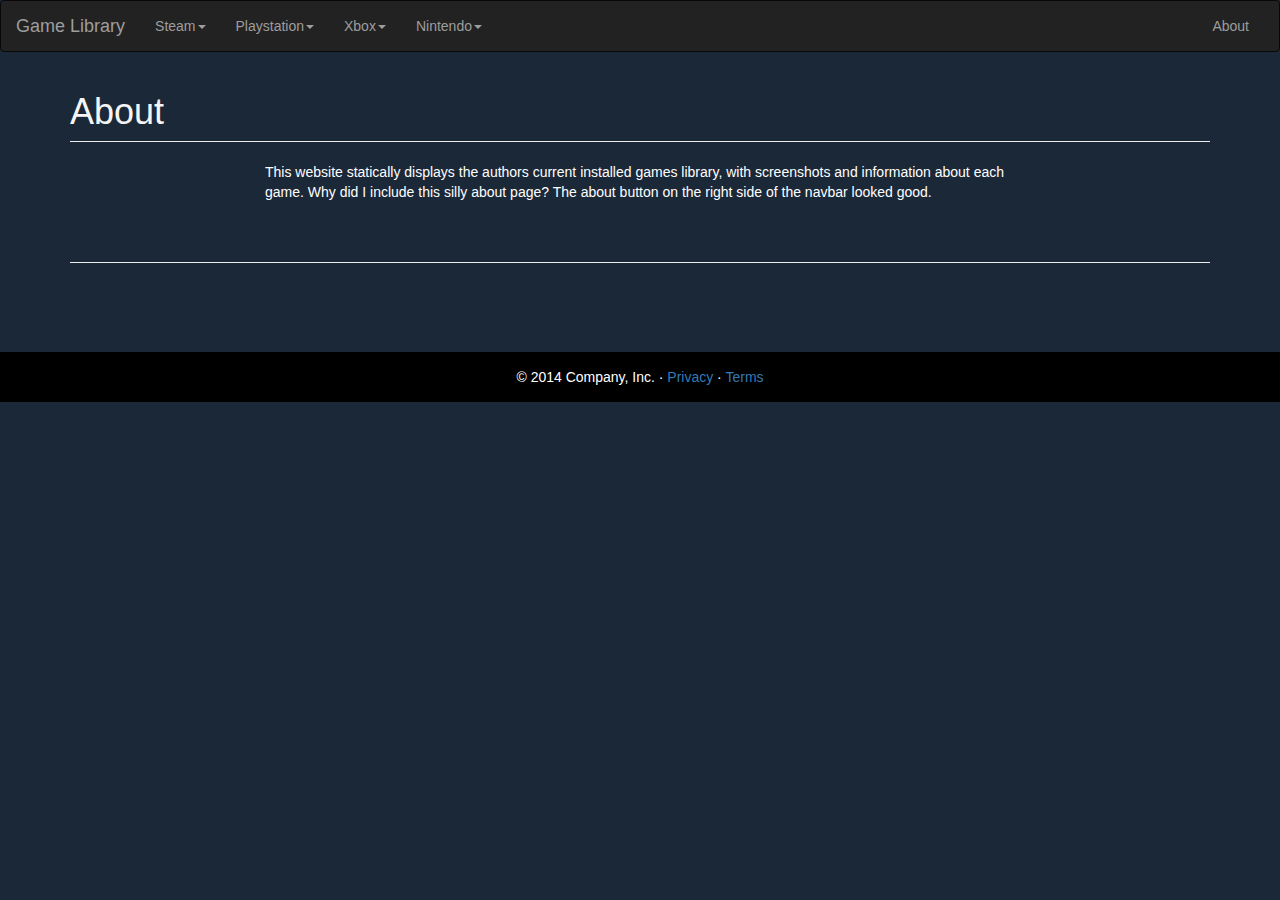
==== about.html @ 1fe8261f "Maybe this works?" ====
<!DOCTYPE html>
<html lang="en">
<head>
    <meta charset="utf-8">
    <meta http-equiv="X-UA-Compatible" content="IE=edge">
    <meta name="viewport" content="width=device-width, initial-scale=1">

    <title>Game Library</title>


    <link href="css/bootstrap.min.css" rel="stylesheet">
    <link href="css/custom.css" rel="stylesheet">

    <![endif]-->
</head>
<body>
<nav class="navbar navbar-inverse">
    <div class="container-fluid">
        <div class="navbar-header">
            <button type="button" class="navbar-toggle" data-toggle="collapse" data-target="#myNavbar">
                <span class="icon-bar"></span>
                <span class="icon-bar"></span>
                <span class="icon-bar"></span>
            </button>
            <a class="navbar-brand" href="Bootstrap%20Test%202.html">Game Library</a>
        </div>
        <div class="collapse navbar-collapse" id="myNavbar">
            <ul class="nav navbar-nav">

                <li class="dropdown">
                    <a class="dropdown-toggle" data-toggle="dropdown" href="#">Steam<span class="caret"></span></a>
                    <ul class="dropdown-menu">
                        <li><a href="csgo.html">Counter-Strike: Global Offensive</a></li>
                        <li><a href="portal.html">Portal 2</a></li>
                        <li><a href="rocket.html">Rocket League</a></li>
                        <li><a href="civ.html">Sid Meier's Civilization VI</a></li>
                        <li><a href="stardew.html">Stardew Valley</a></li>
                        <li><a href="terraria.html">Terraria</a></li>
                    </ul>
                </li>
                <li class="dropdown">
                    <a class="dropdown-toggle" data-toggle="dropdown" href="#">Playstation<span
                            class="caret"></span></a>
                    <ul class="dropdown-menu">
                        <li><a class="no-items btn disabled" href="#">-Empty-</a></li>

                    </ul>
                </li>
                <li class="dropdown">
                    <a class="dropdown-toggle" data-toggle="dropdown" href="#">Xbox<span class="caret"></span></a>
                    <ul class="dropdown-menu">
                        <li><a class="no-items btn disabled" href="#">-Empty-</a></li>

                    </ul>
                </li>
                <li class="dropdown">
                    <a class="dropdown-toggle" data-toggle="dropdown" href="#">Nintendo<span class="caret"></span></a>
                    <ul class="dropdown-menu">
                        <li><a class="no-items btn disabled" href="#">-Empty-</a></li>

                    </ul>
                </li>


            </ul>
            <ul class="nav navbar-nav navbar-right">
                <li><a href="about.html">About</a></li>
                <!-- <li><a id="signup" href="#"><span class="glyphicon glyphicon-user disabled"></span> Sign Up</a></li>
                <li><a id="login" href="#"><span class="glyphicon glyphicon-log-in "></span> Login</a></li> -->
            </ul>
        </div>
    </div>
</nav>


<div class="container about">
    <div class="row">
        <div class="col-lg-12">
            <h1 class="page-header">About
            </h1>
        </div>
    </div>
    <div class="row">
        <div class="col-lg-2"></div>
        <div class="col-lg-8">
            <p>This website statically displays the authors current installed games library, with screenshots and information about each game. Why did I include this silly about page? The about button on the right side of the navbar looked good. </p>
        </div>
    </div>

    <hr class="featurette-divider">

</div><!-- /.container -->

</div>

<footer>

    <p>&copy; 2014 Company, Inc. &middot; <a href="#">Privacy</a> &middot; <a href="#">Terms</a></p>
</footer>

<script src="js/custom.js"></script>
<script src="js/jquery-3.1.1.min.js"></script>
<script src="js/bootstrap.min.js"></script>
</body>
</html>
---- css/custom.css ----
body {
    background-color: #1B2838;
}

.navbar{
    margin-bottom: 0;
}


/* Since positioning the image, we need to help out the caption */
.carousel-row{
    padding-top: 1em;
    padding-bottom: 3em;
}

.carousel{
    padding-bottom: 3em;
}

/* Declare heights because of positioning of img element */
.carousel-item {
    height: 32rem;
    background-color: #777;
}
.carousel-item > img {
    position: absolute;
    top: 0;
    left: 0;
    min-width: 100%;
    height: 32rem;
}

.carousel-indicators {
    top: 1.5rem;
    right: 1.5rem;
    bottom: auto;
    left: auto;
    width: 1rem;
    margin-left: 0;
}

.carousel-indicators > li {
    margin-bottom: .25rem;
}

@media (min-width: 40em) {
    /* Bump up size of carousel content */
    .carousel-caption p {
        margin-bottom: 1.25rem;
        font-size: 1.25rem;
        line-height: 1.4;
    }

    .featurette-heading {
        font-size: 50px;
    }
}

@media (min-width: 62em) {
    .featurette-heading {
        margin-top: 7rem;
    }
}


/* Center align the text within the three columns below the carousel */
.marketing .col-lg-4 {
    margin-top:3rem;
    margin-bottom: 1.5rem;
    text-align: center;
}
.marketing h2 {
    font-weight: normal;
}
.marketing .col-lg-4 p {
    margin-right: .75rem;
    margin-left: .75rem;
}


/* Featurettes
------------------------- */

.featurette-divider {
    margin: 5rem 0; /* Space out the Bootstrap <hr> more */
}

.featurette-divider.smaller{
    margin: 1rem 0;
}
/* Thin out the marketing headings */
.featurette-heading {
    font-weight: 300;
    line-height: 1;
    letter-spacing: -.05rem;
}

.featurette-image{
    display: block;
    max-width:450px;
    max-height:500px;
    width: auto;
    height: auto;
}



.no-items{
    color: dimgray;;
}

ul.nav li a.no-items {
    color: dimgray !important;
    text-align: inherit;
}

.home-thing{
    color: dimgray !important;
    text-align: center;

}

p {
    color: white;
}

.install-date{
    vertical-align: bottom;
}

.sidenav span {
    position: absolute;
    bottom: 15px;

}

.about{
    height:300px
}

h1{
    color: whitesmoke;
}

h2{
    color: darkslateblue;
}
.dunno {
    color: white;
}



/* Set height of the grid so .sidenav can be 100% (adjust if needed) */
.row.content {
    height:600px
}

/* Set gray background color and 100% height */
.sidenav {
    background-color: black;
    opacity: 0.5;
    height: 100%;
    padding: 20px;
}

/* Set black background color, white text and some padding */
footer {
    background-color: black;
    color: white;
    padding: 5px;
    text-align: center;
    padding-top: 15px;
}

/* On small screens, set height to 'auto' for sidenav and grid */
@media screen and (max-width: 767px) {
    .sidenav {
        height: auto;
        padding: 15px;
    }
    .row.content {height: auto;}
}

.home-button {
    margin: 0px;
    width: 20px;
    height: 20px;
    display: block;
}

.home-button-actual {
    margin: 0px;
    width: 25px;
    height: 25px;
    display: block;
}

.with-image{
    float: left;
}
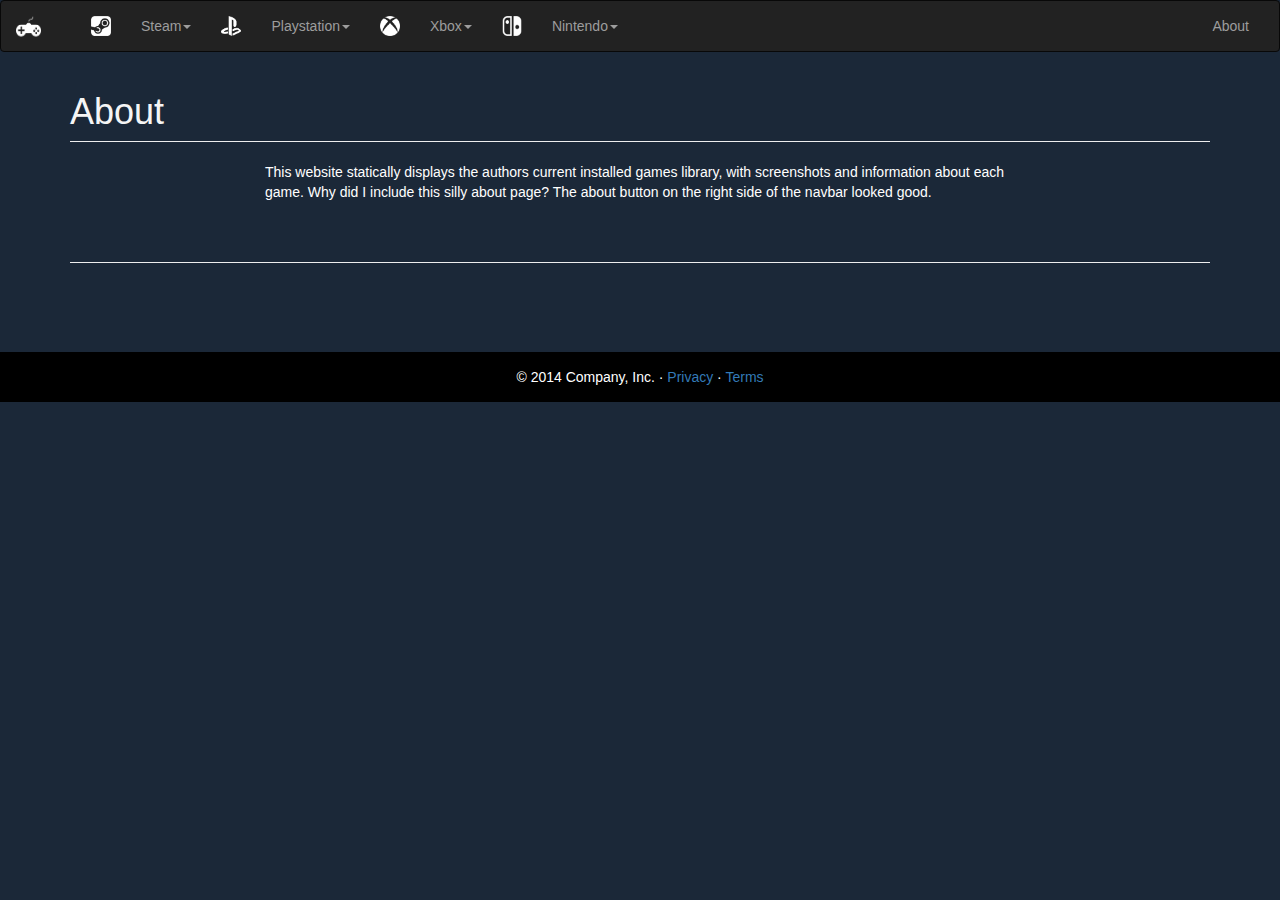
==== commit 8ce604c4: "Implemented review, forum and media stuff + working buttons" ====
--- a/about.html
+++ b/about.html
@@ -22,13 +22,14 @@
                 <span class="icon-bar"></span>
                 <span class="icon-bar"></span>
             </button>
-            <a class="navbar-brand" href="Bootstrap%20Test%202.html">Game Library</a>
+            <a  class="navbar-brand with-image" href="index.html"style="width: 75px"><img class="home-button-actual" src="resources/re2.png" /></a>
         </div>
+
         <div class="collapse navbar-collapse" id="myNavbar">
             <ul class="nav navbar-nav">
 
                 <li class="dropdown">
-                    <a class="dropdown-toggle" data-toggle="dropdown" href="#">Steam<span class="caret"></span></a>
+                    <a class="dropdown-toggle with-image" data-toggle="dropdown" href="#"><img class="home-button" src="resources/steam-xxl.png" /></a><a class="dropdown-toggle with-image" data-toggle="dropdown" href="#">Steam<span class="caret"></span></a>
                     <ul class="dropdown-menu">
                         <li><a href="csgo.html">Counter-Strike: Global Offensive</a></li>
                         <li><a href="portal.html">Portal 2</a></li>
@@ -39,22 +40,21 @@
                     </ul>
                 </li>
                 <li class="dropdown">
-                    <a class="dropdown-toggle" data-toggle="dropdown" href="#">Playstation<span
-                            class="caret"></span></a>
+                    <a class="dropdown-toggle with-image" data-toggle="dropdown" href="#"><img class="home-button" src="resources/WhitePS.png" /></a><a class="dropdown-toggle with-image" data-toggle="dropdown" href="#">Playstation<span class="caret"></span></a>
                     <ul class="dropdown-menu">
                         <li><a class="no-items btn disabled" href="#">-Empty-</a></li>
 
                     </ul>
                 </li>
                 <li class="dropdown">
-                    <a class="dropdown-toggle" data-toggle="dropdown" href="#">Xbox<span class="caret"></span></a>
+                    <a class="dropdown-toggle with-image" data-toggle="dropdown" href="#"><img class="home-button" src="resources/consoles-xbox-xxl.png" /></a><a class="dropdown-toggle with-image" data-toggle="dropdown" href="#">Xbox<span class="caret"></span></a>
                     <ul class="dropdown-menu">
                         <li><a class="no-items btn disabled" href="#">-Empty-</a></li>
 
                     </ul>
                 </li>
                 <li class="dropdown">
-                    <a class="dropdown-toggle" data-toggle="dropdown" href="#">Nintendo<span class="caret"></span></a>
+                    <a class="dropdown-toggle with-image" data-toggle="dropdown" href="#"><img class="home-button" src="resources/WhiteNin.png" /></a><a class="dropdown-toggle with-image" data-toggle="dropdown" href="#">Nintendo<span class="caret"></span></a>
                     <ul class="dropdown-menu">
                         <li><a class="no-items btn disabled" href="#">-Empty-</a></li>
 
--- a/css/custom.css
+++ b/css/custom.css
@@ -198,4 +198,8 @@
 
 .with-image{
     float: left;
+}
+
+.toggle{
+    color: royalblue;
 }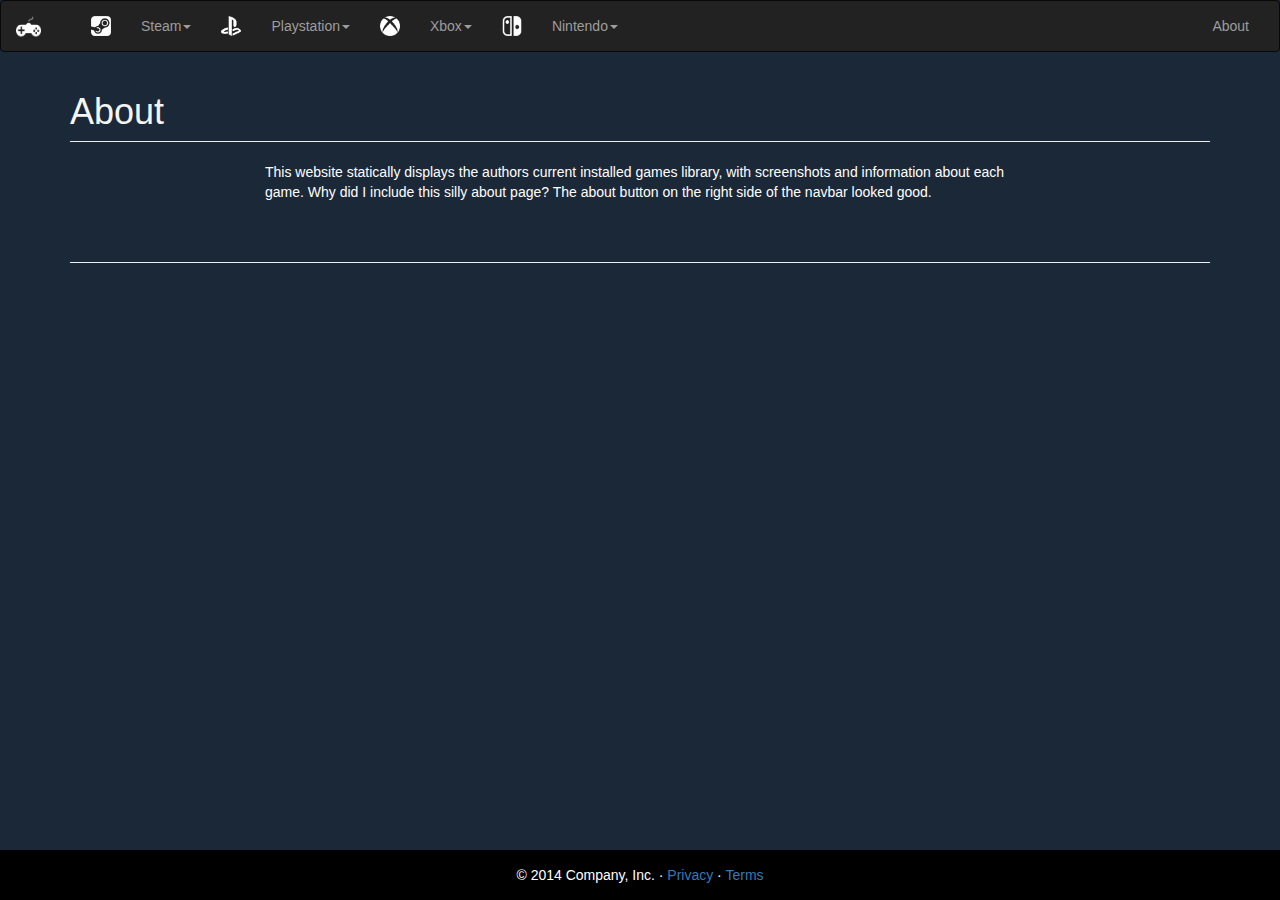
==== commit 5d01c060: "Implemented review, forum and media stuff + working buttons + responsiveness" ====
--- a/about.html
+++ b/about.html
@@ -93,7 +93,7 @@
 
 </div>
 
-<footer>
+<footer id="aboutpagefooter">
 
     <p>&copy; 2014 Company, Inc. &middot; <a href="#">Privacy</a> &middot; <a href="#">Terms</a></p>
 </footer>
--- a/css/custom.css
+++ b/css/custom.css
@@ -6,15 +6,18 @@
     margin-bottom: 0;
 }
 
+.right{
+    float: right;
+}
 
 /* Since positioning the image, we need to help out the caption */
 .carousel-row{
     padding-top: 1em;
-    padding-bottom: 3em;
+    padding-bottom: 1em;
 }
 
 .carousel{
-    padding-bottom: 3em;
+    padding-bottom: 1em;
 }
 
 /* Declare heights because of positioning of img element */
@@ -65,7 +68,7 @@
 
 /* Center align the text within the three columns below the carousel */
 .marketing .col-lg-4 {
-    margin-top:3rem;
+    margin-top:1.5rem;
     margin-bottom: 1.5rem;
     text-align: center;
 }
@@ -126,7 +129,9 @@
 
 .install-date{
     vertical-align: bottom;
-}
+
+}
+
 
 .sidenav span {
     position: absolute;
@@ -153,7 +158,7 @@
 
 /* Set height of the grid so .sidenav can be 100% (adjust if needed) */
 .row.content {
-    height:600px
+    height:570px
 }
 
 /* Set gray background color and 100% height */
@@ -171,15 +176,45 @@
     padding: 5px;
     text-align: center;
     padding-top: 15px;
-}
+
+}
+
+#aboutpagefooter{
+    position: absolute;
+    right:0;
+    left:0;
+    bottom:0;
+}
+
 
 /* On small screens, set height to 'auto' for sidenav and grid */
-@media screen and (max-width: 767px) {
+@media screen and (max-width: 992px) {
     .sidenav {
         height: auto;
         padding: 15px;
     }
     .row.content {height: auto;}
+}
+
+@media screen and (max-width: 1200px) {
+    .sidenav {
+        height: 83%;
+        padding: 15px;
+    }
+    .featurette-image{
+        max-width:380px;
+        max-height:430px;
+        padding-top: 50px;
+    }
+
+}
+@media screen and (max-width: 992px) {
+    .featurette-image{
+
+
+        padding-top: 0px;
+    }
+
 }
 
 .home-button {
